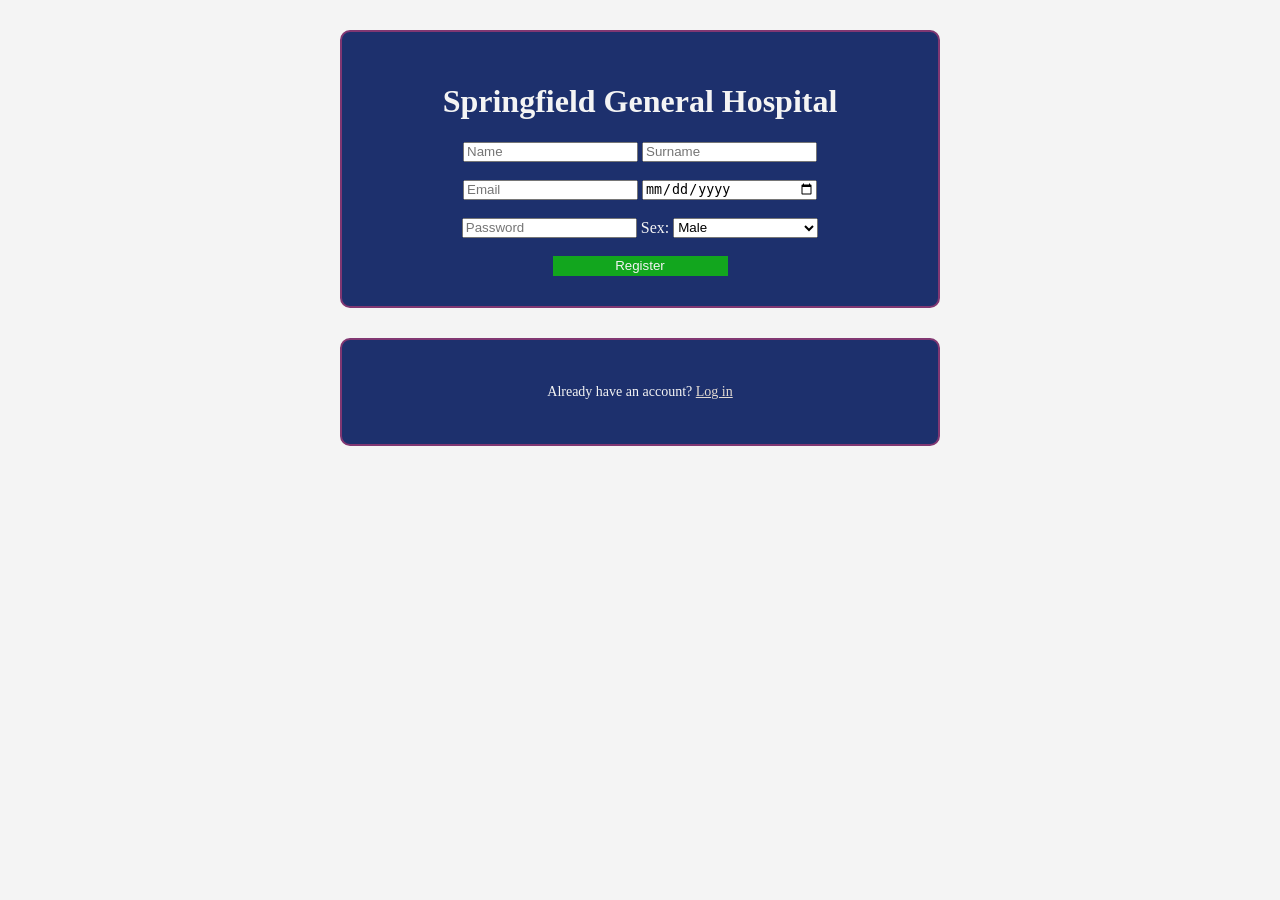
==== signup.html @ aba69eb9 "created sign up page and implemented database" ====
<!DOCTYPE html>
<html lang="en">
<head>
    <title>Register - Springfield General Hospital </title>
    <link rel="stylesheet" href="style.css">
</head>
<body>
<div class="details-form">
        <h1>Springfield General Hospital</h1>
        <form action="addpatient.php" method="POST">
            <input name="name" type="text" placeholder="Name" required>
            <input name="surname" type="text" placeholder="Surname" required>
            <br><br>
            <input name="email" type="email" placeholder="Email" required>
            <input name="dob" type="date" placeholder="Date Of Birth" max="2023-12-31" required>
            <br><br>
            <input type="password" name="password" required placeholder="Password">
            <label for="Sex">Sex:</label>
            <select name="sex" id="sex" required >
                <option value="male">Male</option>
                <option value="female">Female</option>
            </select>
            <br><br>
            <input type="submit" id="login" value="Register">
        </form>
    </div>
    <div class="details-form">
        <p class="register">Already have an account? <a class="register" href="index.php">Log in</a></p>
    </div>
</body>
</html>
---- style.css ----
* {
    box-sizing: border-box;
}
  
body {
    font-family: 'Ubuntu';
    background: #f4f4f4;
}
  
img {
    float: right;
    width: 55%;
}
  
.clr {
    clear: both;
}
  
.nav-bar {
    list-style-type: none;
    margin: 0;
    padding: 0px;
    background: #4c6ca0;
    border-radius: 5px;
    overflow: auto;
}
  
.nav-bar li {
    display: inline; 
    float: left;  
}
 

.nav-bar a{
    display: block; 
    padding: 8px;  
}


.nav-bar li a:hover {
    background-color: #446190;
    color: #f4f4f4;
}
  
.details-form {
    max-width: 600px;
    margin: 30px auto;
    background: #1D306D ;
    padding: 30px;
    border: 2px solid #813772;
    border-radius: 10px;
    color: #f4f4f4 ;
    text-align: center;
}


.details-form input{
    width: 175px;
    height: 20px;
}


.details-form #login {
    background: rgba(16, 196, 10, 0.8);
    border: none;
    color: #f4f4f4 ;
    cursor: pointer;
    text-align: center;
}
  
.details-form  #login:hover {
    background: rgba(16, 196, 1);
}
  
.details-form a {
    color: #E1D9D1;
    font-size: 10px;
  
}

.details-form .register{
    font-size: 14px;
}


.details-form #sex {
    width: 145px;
    height: 20px;
  
}

  
a:hover {
    color: rgba(16, 196, 0.8);
}
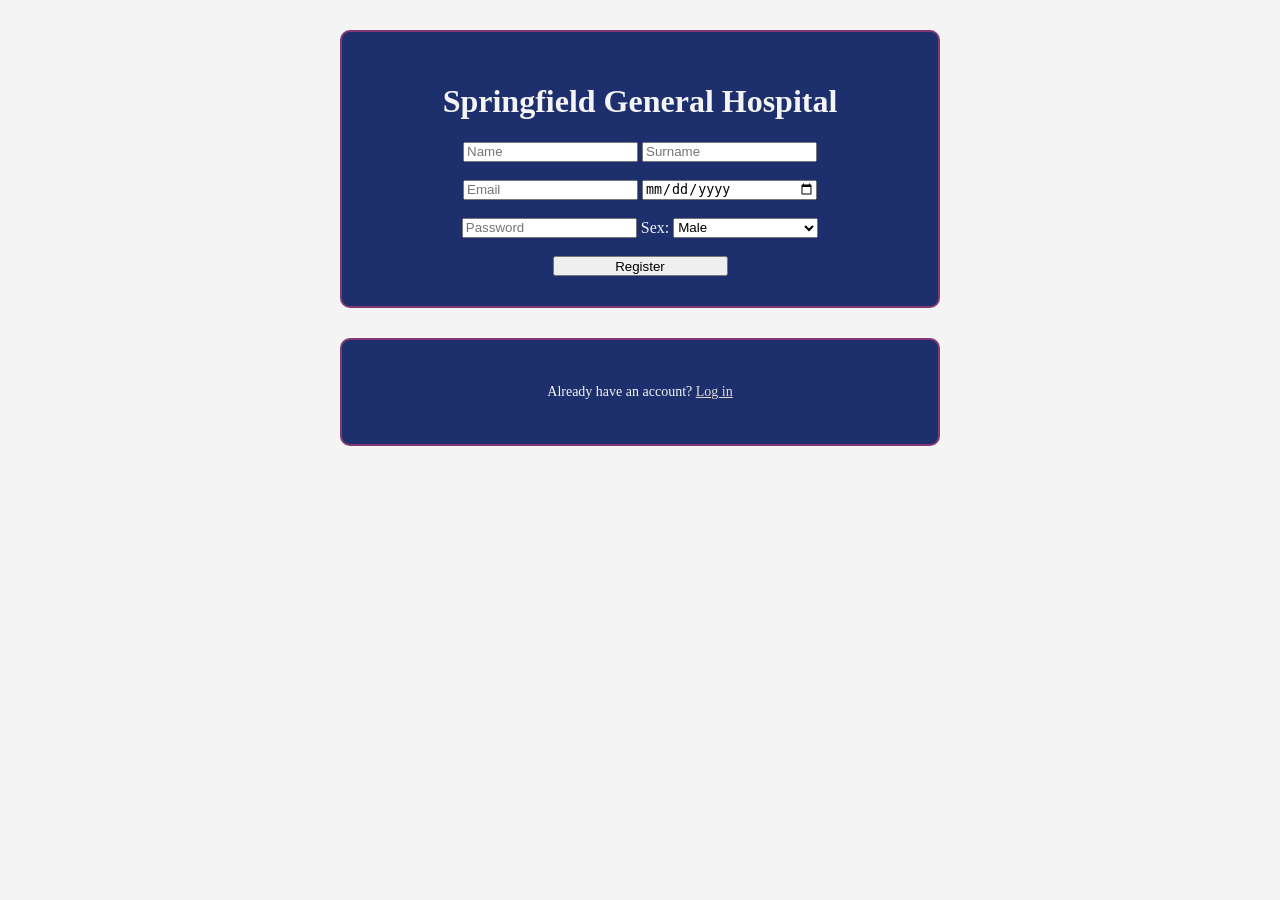
==== commit ce6d0121: "Completed sign up feature" ====
--- a/signup.html
+++ b/signup.html
@@ -15,13 +15,13 @@
             <input name="dob" type="date" placeholder="Date Of Birth" max="2023-12-31" required>
             <br><br>
             <input type="password" name="password" required placeholder="Password">
-            <label for="Sex">Sex:</label>
+            <label for="sex">Sex:</label>
             <select name="sex" id="sex" required >
                 <option value="male">Male</option>
                 <option value="female">Female</option>
             </select>
             <br><br>
-            <input type="submit" id="login" value="Register">
+            <input type="submit" name="Register" id="Register" value="Register">
         </form>
     </div>
     <div class="details-form">
